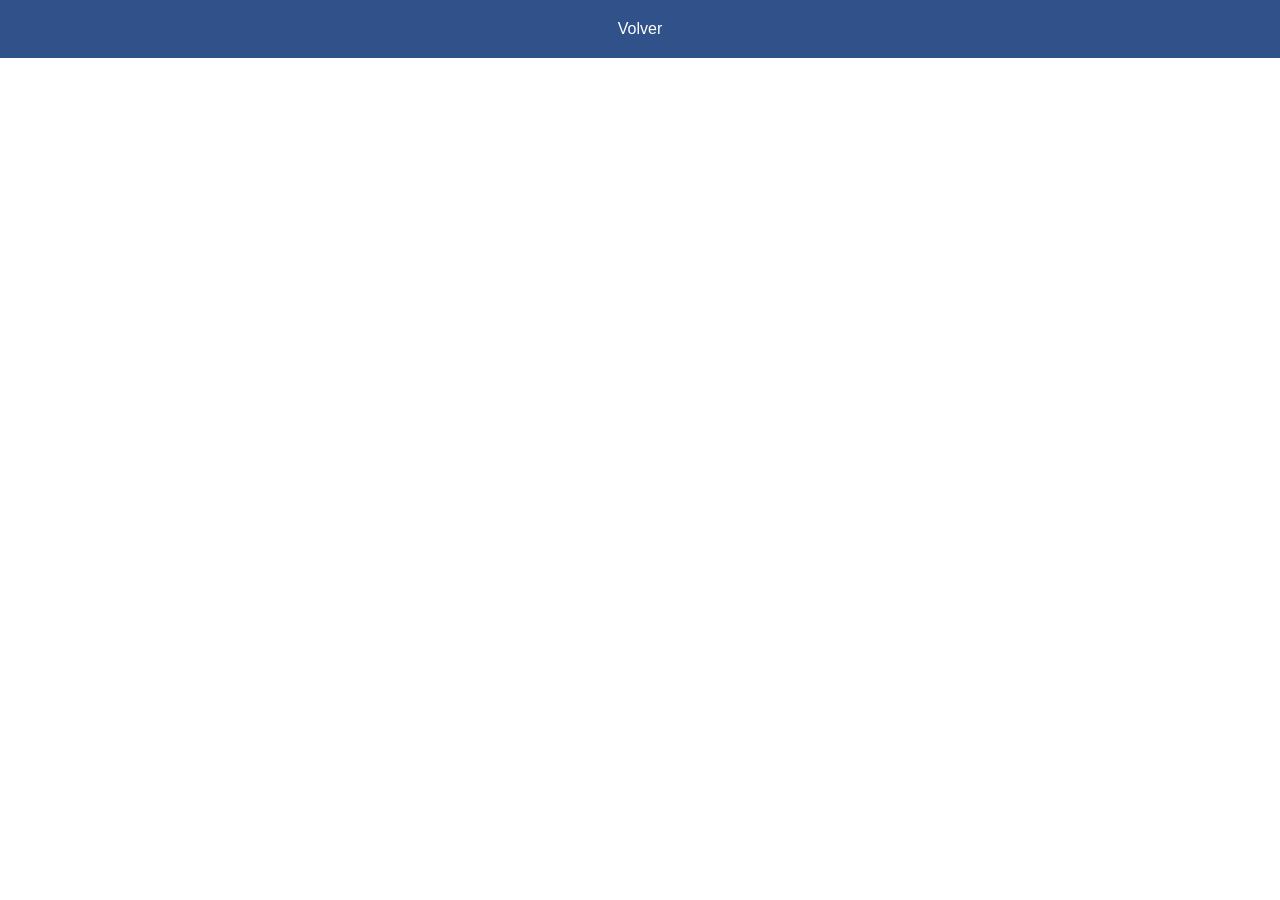
==== subaginas/gestor.html @ 47077f36 "Estructura" ====
<html>
    <head>
        <meta charset="UTF-8">
        <link rel="stylesheet" href="../css/gestor_style.css" />
        <link rel="shortcut icon" href="recursos/logo.png" type="image/x-icon" />
        <title>uTASK - GESTOR DE TAREAS</title>
    </head>
    <body>
        <header>
            <a href ="../index.html">Volver</a>
        </header>
    </body>
</html>
---- css/gestor_style.css ----
* {
    margin: 0;
    padding: 0;
    box-sizing: border-box;
    font-family: Arial, Helvetica, sans-serif;
}
body{
    margin: 0;
    padding: 0;
}
header{
    background-color: #31518a;
    color: white;
    margin: 0;
    padding: 20;
    text-align: center;
}
header a{
    text-decoration: none;
    color: white;
}
header a:hover{
    background-color: white;
    color: #31518a;
}
aside{
    background-color: #4e648b;
    color: white;
    margin: 0;
    padding: 20;
    text-align: center;
}
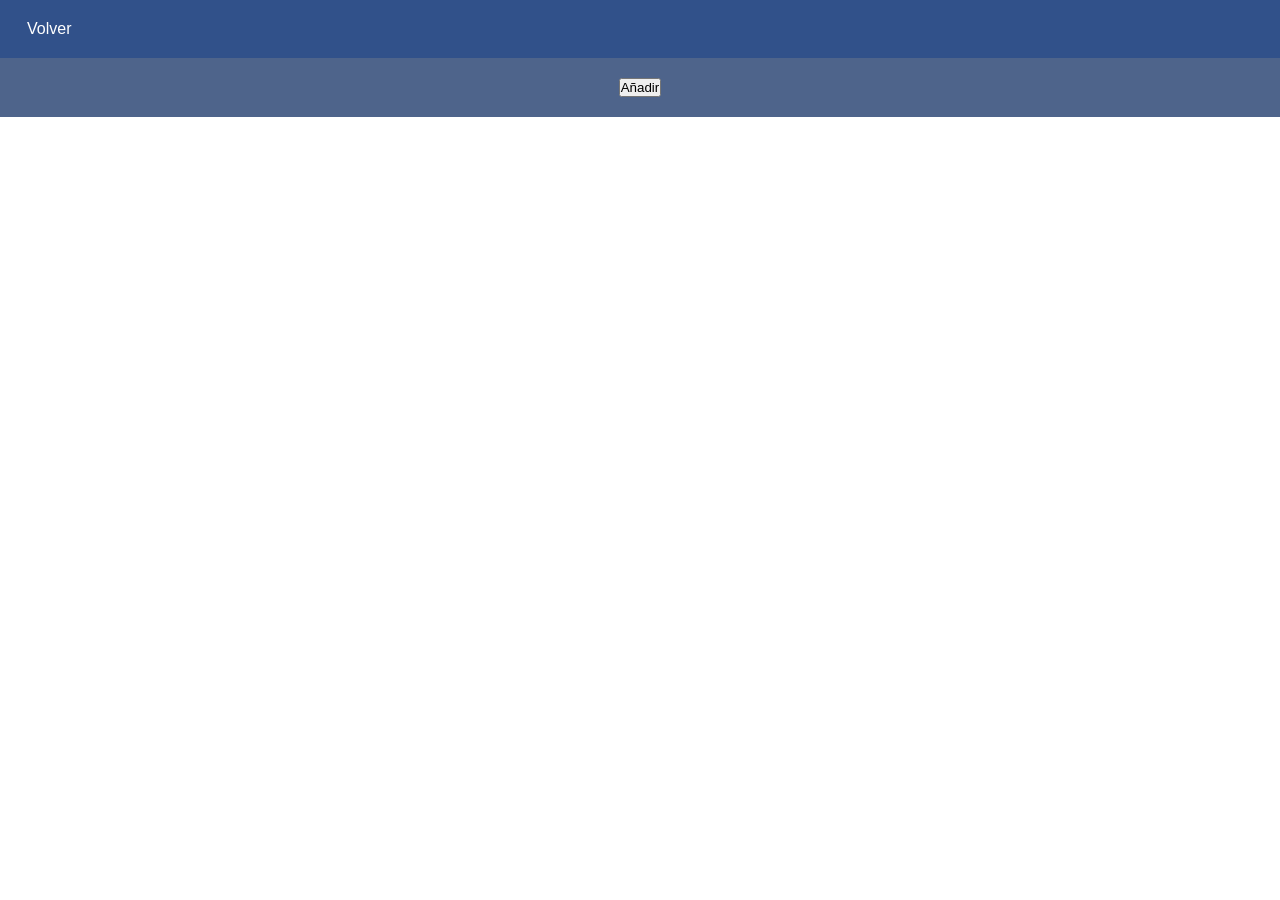
==== commit 609bdfaf: "pudding" ====
--- a/subaginas/gestor.html
+++ b/subaginas/gestor.html
@@ -9,5 +9,16 @@
         <header>
             <a href ="../index.html">Volver</a>
         </header>
+        <main>
+            <aside>
+                <button id="anadir">Añadir</button>
+            </aside>
+            <section id="contenedor">
+                <div>
+                    <!-- Aqui va todo el div -->
+                </div>
+            </section>
+        </main>
+        <script src="../JavaScript/gestor.js"></script>
     </body>
 </html>
--- a/css/gestor_style.css
+++ b/css/gestor_style.css
@@ -13,11 +13,13 @@
     color: white;
     margin: 0;
     padding: 20;
-    text-align: center;
+    /*text-align: center;*/
 }
 header a{
     text-decoration: none;
     color: white;
+    padding: 7;
+    border-radius: 10cm;
 }
 header a:hover{
     background-color: white;
@@ -29,4 +31,15 @@
     margin: 0;
     padding: 20;
     text-align: center;
-}+}
+section{
+    padding: 10;
+    display: flex;
+}
+.tarea {
+    border: 1px solid #ccc;
+    padding: 10px;
+    margin-bottom: 10px;
+    border-radius: 8px;
+    background-color: #f9f9f9;
+}
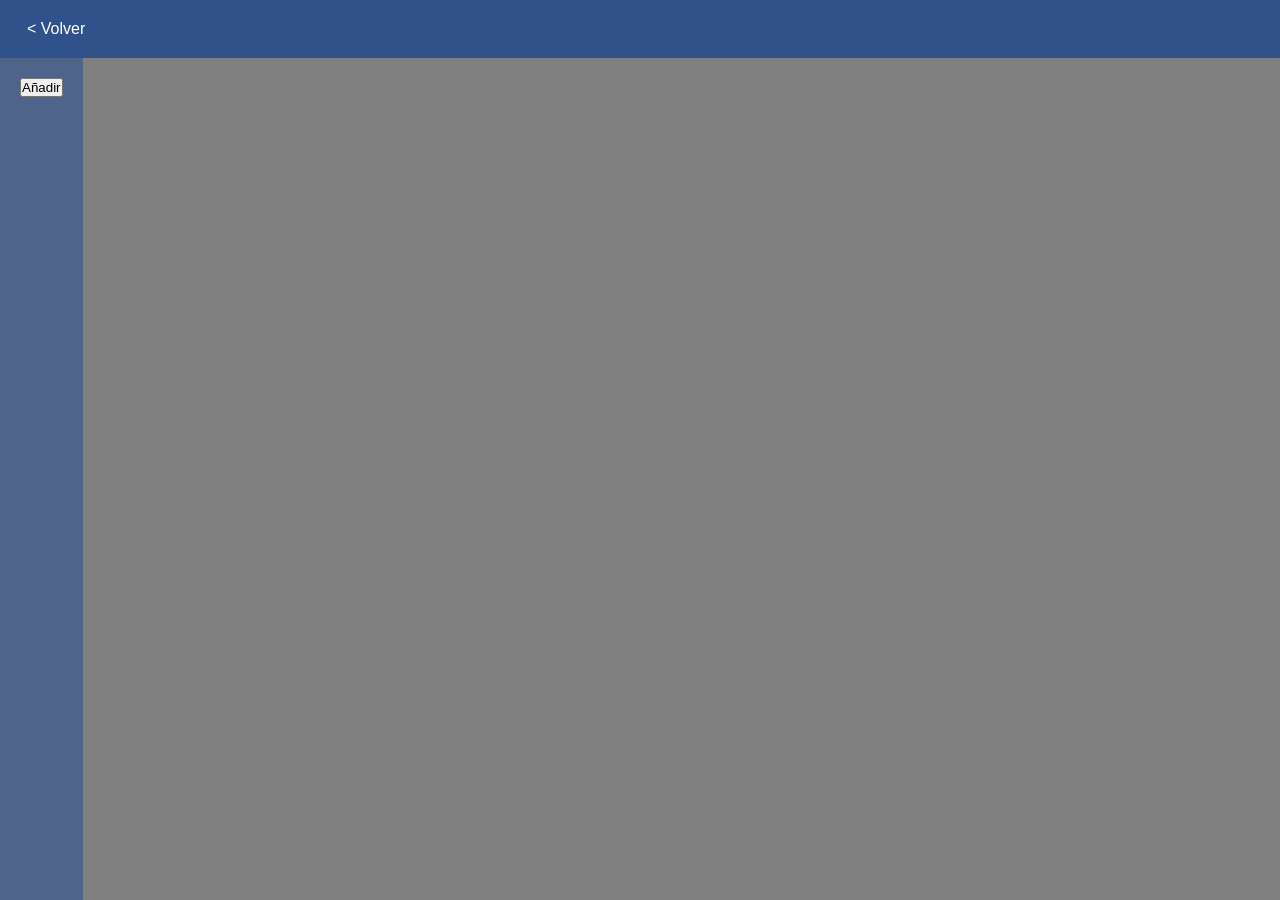
==== commit add0cf21: "Actualizado" ====
--- a/subaginas/gestor.html
+++ b/subaginas/gestor.html
@@ -7,16 +7,14 @@
     </head>
     <body>
         <header>
-            <a href ="../index.html">Volver</a>
+            <a href ="../index.html">< Volver</a>
         </header>
         <main>
             <aside>
                 <button id="anadir">Añadir</button>
             </aside>
             <section id="contenedor">
-                <div>
-                    <!-- Aqui va todo el div -->
-                </div>
+                <!-- Aqui van los divs -->
             </section>
         </main>
         <script src="../JavaScript/gestor.js"></script>
--- a/css/gestor_style.css
+++ b/css/gestor_style.css
@@ -7,6 +7,7 @@
 body{
     margin: 0;
     padding: 0;
+    background-color: gray;
 }
 header{
     background-color: #31518a;
@@ -31,10 +32,17 @@
     margin: 0;
     padding: 20;
     text-align: center;
+    float: left;
+
+    position: fixed;
+    left: 0;
+    top: 58;
+    bottom: 0
+    ;
 }
 section{
-    padding: 10;
     display: flex;
+    flex-wrap: wrap;
 }
 .tarea {
     border: 1px solid #ccc;
@@ -42,4 +50,5 @@
     margin-bottom: 10px;
     border-radius: 8px;
     background-color: #f9f9f9;
+    margin: 10;
 }
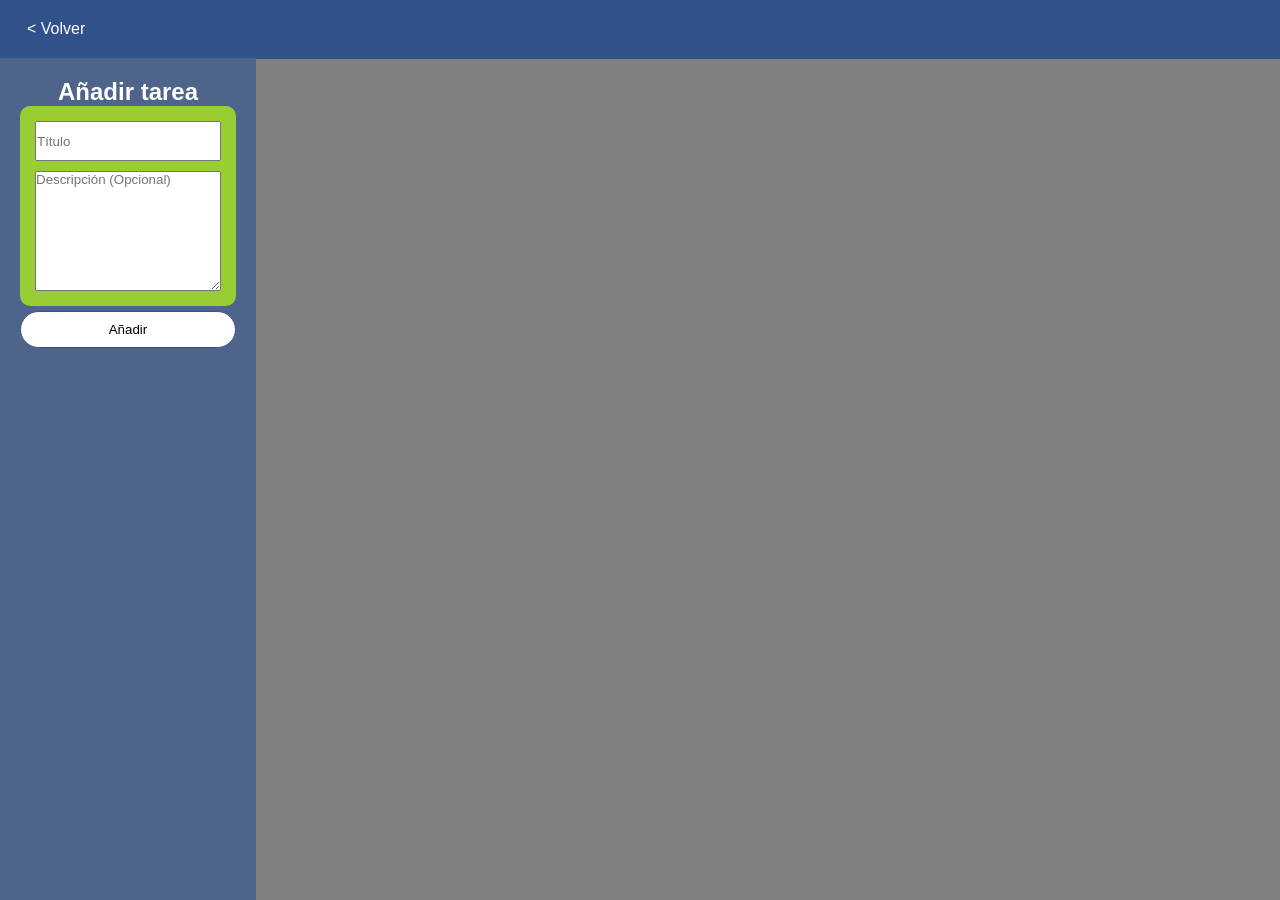
==== commit 31a9016b: "HTML perfect" ====
--- a/subaginas/gestor.html
+++ b/subaginas/gestor.html
@@ -11,6 +11,11 @@
         </header>
         <main>
             <aside>
+                <h2>Añadir tarea</h2>
+                <form>
+                    <input type="text" id="tar-tit" placeholder="Título"></input></br>
+                    <textarea id="tar-desc" placeholder="Descripción (Opcional)"></textarea>
+                </form>
                 <button id="anadir">Añadir</button>
             </aside>
             <section id="contenedor">
--- a/css/gestor_style.css
+++ b/css/gestor_style.css
@@ -6,7 +6,7 @@
 }
 body{
     margin: 0;
-    padding: 0;
+    padding: 1.55cm 0 0 0;
     background-color: gray;
 }
 header{
@@ -14,7 +14,12 @@
     color: white;
     margin: 0;
     padding: 20;
-    /*text-align: center;*/
+    height: 1.55cm;
+
+    position: fixed;
+    left: 0;
+    top: 0;
+    right: 0;
 }
 header a{
     text-decoration: none;
@@ -34,15 +39,54 @@
     text-align: center;
     float: left;
 
+    width: 20%;
     position: fixed;
     left: 0;
     top: 58;
-    bottom: 0
-    ;
+    bottom: 0;
 }
 section{
+    width: 80%;
     display: flex;
+    float: right;
     flex-wrap: wrap;
+    flex-grow: 1;
+}
+form{
+    background-color: yellowgreen;
+    padding: 15;
+
+    position: relative;
+    left: 0;
+    right: 0;
+
+    border-radius: 10px;
+}
+#tar-tit{
+    width: 100%;
+    height: 5%;
+    margin: 0 0 5 0;
+}
+#tar-desc{
+    width: 100%;
+    height: 15%;
+    margin: 5 0 0 0;
+}
+#anadir{
+    background-color: white;
+    border: solid 1px #31518a;
+    border-radius: 2cm;
+    color: rgb(0, 0, 0);
+    margin: 0;
+    padding: 10;
+    margin: 5 0;
+    text-align: center;
+    width: 100%;
+}
+#anadir:hover{
+    background-color: #31518a;
+    color: white;
+    border: solid 1px white;
 }
 .tarea {
     border: 1px solid #ccc;
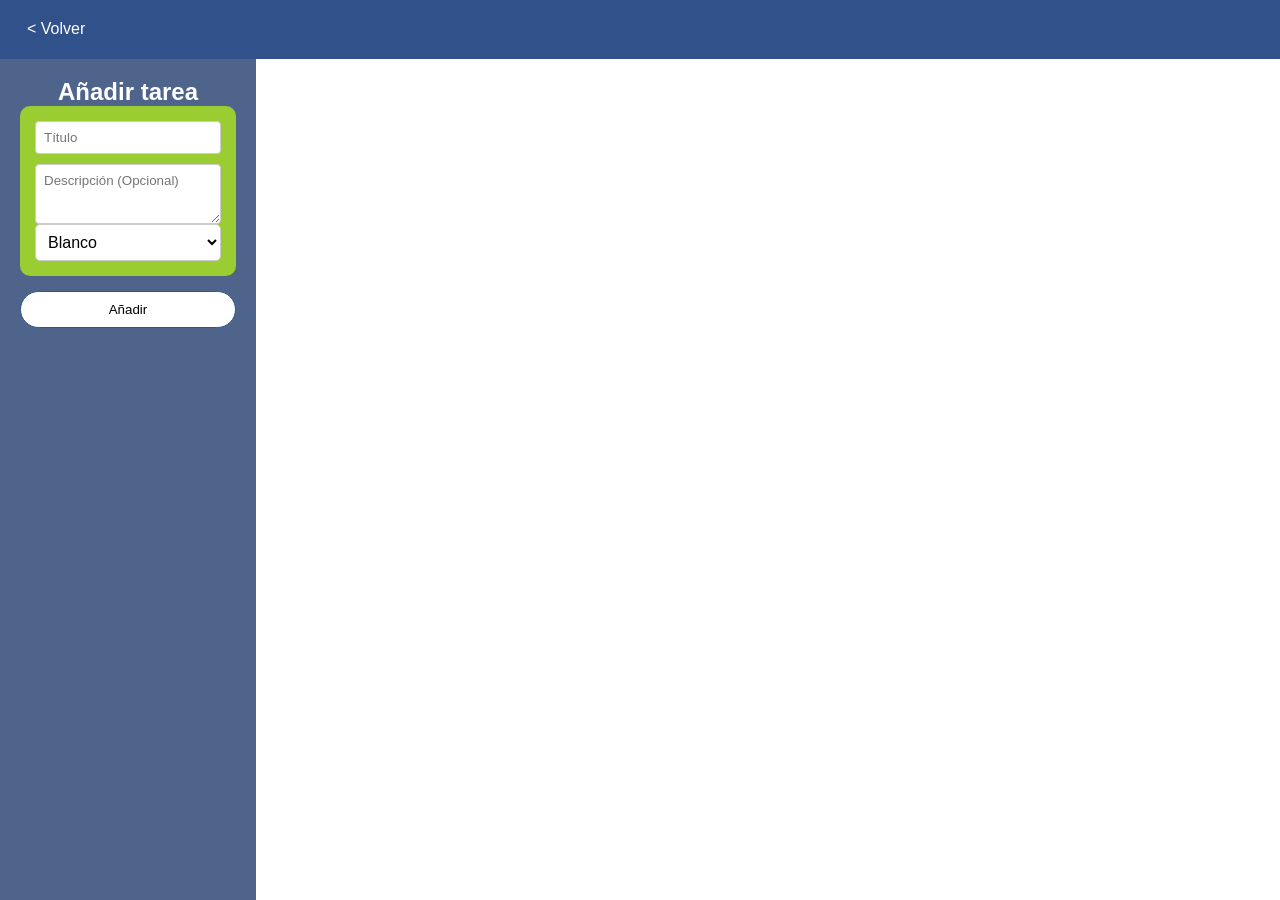
==== commit 568d806c: "colorines" ====
--- a/subaginas/gestor.html
+++ b/subaginas/gestor.html
@@ -15,6 +15,14 @@
                 <form>
                     <input type="text" id="tar-tit" placeholder="Título"></input></br>
                     <textarea id="tar-desc" placeholder="Descripción (Opcional)"></textarea>
+                    <select id="tar-color-select">
+                        <option value="#f9f9f9" style="background-color: #f9f9f9; color: black;">Blanco</option>
+                        <option value="#31518a" style="background-color: #31518a; color: white;">Azul</option>
+                        <option value="#FFD700" style="background-color: #FFD700; color: black;">Amarillo</option>
+                        <option value="#3CB371" style="background-color: #3CB371; color: white;">Verde</option>
+                        <option value="#DC3545" style="background-color: #DC3545; color: white;">Rojo</option>
+                    </select>
+
                 </form>
                 <button id="anadir">Añadir</button>
             </aside>
--- a/css/gestor_style.css
+++ b/css/gestor_style.css
@@ -7,24 +7,25 @@
 body{
     margin: 0;
     padding: 1.55cm 0 0 0;
-    background-color: gray;
+    background-color: white;
 }
 header{
     background-color: #31518a;
     color: white;
     margin: 0;
-    padding: 20;
+    padding: 20px;
     height: 1.55cm;
 
     position: fixed;
     left: 0;
     top: 0;
     right: 0;
+    z-index: 1000;
 }
 header a{
     text-decoration: none;
     color: white;
-    padding: 7;
+    padding: 7px;
     border-radius: 10cm;
 }
 header a:hover{
@@ -34,54 +35,81 @@
 aside{
     background-color: #4e648b;
     color: white;
-    margin: 0;
-    padding: 20;
+    padding: 20px;
     text-align: center;
     float: left;
 
     width: 20%;
     position: fixed;
     left: 0;
-    top: 58;
+    top: 58px;
     bottom: 0;
+    overflow-y: auto;
 }
-section{
+section#contenedor {
     width: 80%;
     display: flex;
     float: right;
     flex-wrap: wrap;
     flex-grow: 1;
+    padding: 10px;
 }
 form{
     background-color: yellowgreen;
-    padding: 15;
-
-    position: relative;
-    left: 0;
-    right: 0;
-
+    padding: 15px; 
     border-radius: 10px;
+    margin-bottom: 10px;
 }
 #tar-tit{
     width: 100%;
-    height: 5%;
-    margin: 0 0 5 0;
+    padding: 8px;
+    margin-bottom: 5px;
+    border: 1px solid #ccc;
+    border-radius: 4px;
 }
 #tar-desc{
     width: 100%;
-    height: 15%;
-    margin: 5 0 0 0;
+    padding: 8px;
+    margin-top: 5px;
+    border: 1px solid #ccc;
+    border-radius: 4px;
+    resize: vertical;
+    min-height: 60px;
+}
+.selector-opciones-color-container {
+  margin-top: 10px;
+  margin-bottom: 10px;
+  display: flex;
+  flex-direction: column;
+  gap: 5px;
+  background-color: #e0e0e0;
+  padding: 8px;
+  border-radius: 5px;
+}
+.selector-opciones-color-container label {
+  font-weight: bold;
+  color: #333;
+}
+#tar-color-select {
+  width: 100%;
+  padding: 8px;
+  border: 1px solid #ccc;
+  border-radius: 5px;
+  background-color: white;
+  cursor: pointer;
+  font-size: 1rem;
 }
 #anadir{
     background-color: white;
     border: solid 1px #31518a;
     border-radius: 2cm;
     color: rgb(0, 0, 0);
-    margin: 0;
-    padding: 10;
-    margin: 5 0;
+    padding: 10px;
+    margin: 5px 0;
     text-align: center;
     width: 100%;
+    cursor: pointer;
+    transition: background-color 0.3s, color 0.3s, border-color 0.3s;
 }
 #anadir:hover{
     background-color: #31518a;
@@ -93,6 +121,50 @@
     padding: 10px;
     margin-bottom: 10px;
     border-radius: 8px;
-    background-color: #f9f9f9;
-    margin: 10;
+    margin: 10px;
+    width: calc(25% - 20px);
+    min-width: 200px;
+    display: flex;
+    flex-direction: column;
+    justify-content: space-between;
+    min-height: 120px;
 }
+.subdiv {
+    display: flex;
+    flex-direction: column;
+    flex-grow: 1;
+}
+.subdiv h3{
+    margin-bottom: 10px;
+    word-wrap: break-word;
+}
+.subdiv h5 {
+    word-wrap: break-word;
+}
+.btn-eliminar{
+    background-color: white;
+    border: solid 1px black;
+    border-radius: 2cm;
+    color: black;
+    padding: 10px;
+    margin-top: 10px;
+    text-align: center;
+    width: 100%;
+    cursor: pointer;
+    transition: background-color 0.3s, color 0.3s, border-color 0.3s;
+}
+.btn-eliminar:hover{
+    background-color: var(--tarea-color-fondo, #f9f9f9);
+    color: white;
+    border: solid 1px white;
+}
+.btn-eliminar.btn-hover-yellow-bg:hover {
+  background-color: var(--tarea-color-fondo, #FFD700);
+  color: black;
+  border: solid 1px black;
+}
+.btn-eliminar.btn-hover-black-bg:hover {
+  background-color: black;
+  color: white;
+  border: solid 1px white;
+}
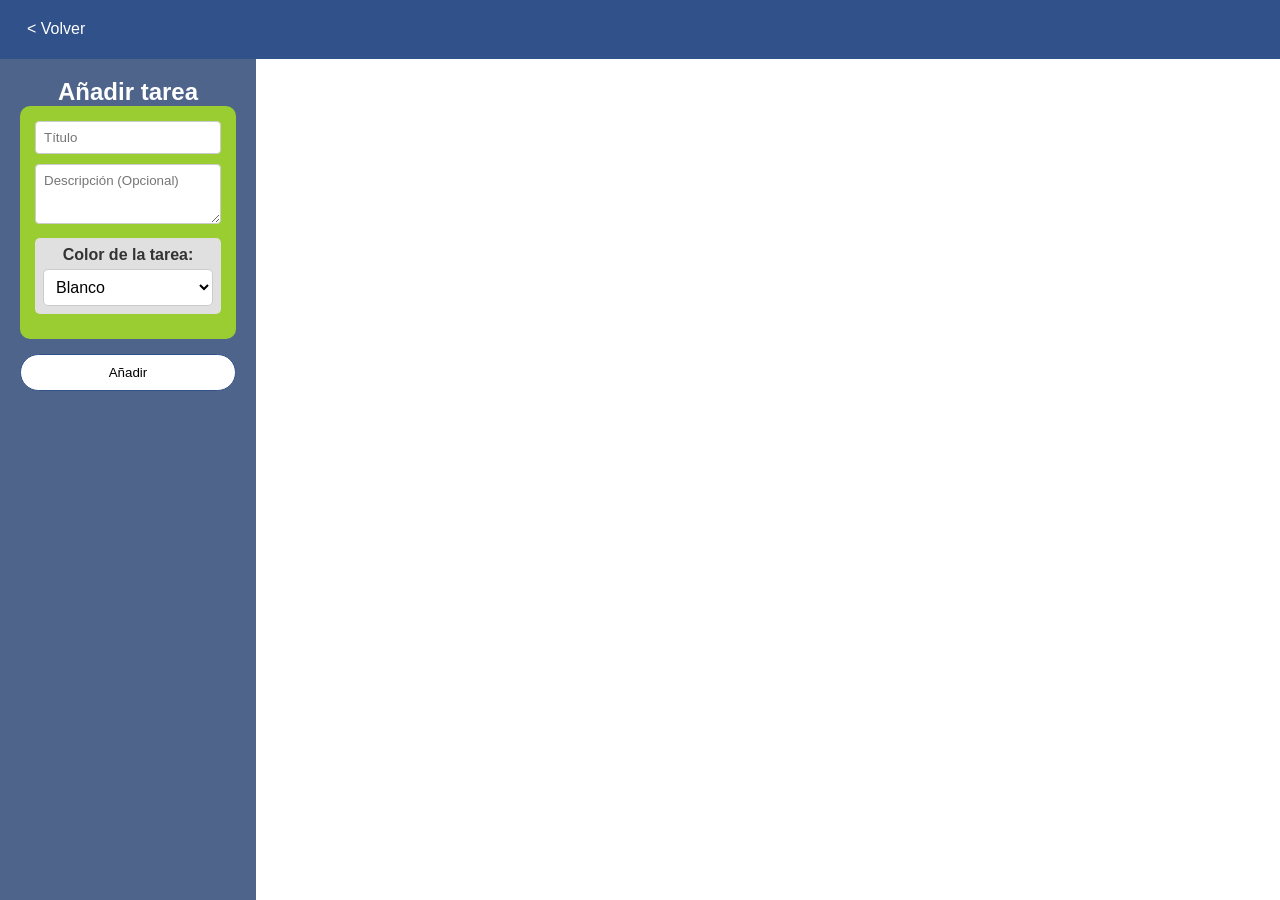
==== commit 406d604b: "Colores de js" ====
--- a/subaginas/gestor.html
+++ b/subaginas/gestor.html
@@ -1,3 +1,4 @@
+<!DOCTYPE html>
 <html>
     <head>
         <meta charset="UTF-8">
@@ -13,23 +14,25 @@
             <aside>
                 <h2>Añadir tarea</h2>
                 <form>
-                    <input type="text" id="tar-tit" placeholder="Título"></input></br>
+                    <input type="text" id="tar-tit" placeholder="Título"></input><br>
                     <textarea id="tar-desc" placeholder="Descripción (Opcional)"></textarea>
-                    <select id="tar-color-select">
-                        <option value="#f9f9f9" style="background-color: #f9f9f9; color: black;">Blanco</option>
-                        <option value="#31518a" style="background-color: #31518a; color: white;">Azul</option>
-                        <option value="#FFD700" style="background-color: #FFD700; color: black;">Amarillo</option>
-                        <option value="#3CB371" style="background-color: #3CB371; color: white;">Verde</option>
-                        <option value="#DC3545" style="background-color: #DC3545; color: white;">Rojo</option>
-                    </select>
 
+                    <div class="selector-opciones-color-container">
+                        <label for="tar-color-select">Color de la tarea:</label>
+                        <select id="tar-color-select">
+                            <option value="#f9f9f9" style="background-color: #f9f9f9; color: black;">Blanco</option> 
+                            <option value="#31518a" style="background-color: #31518a; color: white;">Azul</option>
+                            <option value="#e7e552" style="background-color: #e7e552; color: black;">Amarillo</option>
+                            <option value="#3CB371" style="background-color: #3CB371; color: white;">Verde</option>
+                            <option value="#DC3545" style="background-color: #DC3545; color: white;">Rojo</option>
+                        </select>
+                    </div>
                 </form>
                 <button id="anadir">Añadir</button>
             </aside>
             <section id="contenedor">
-                <!-- Aqui van los divs -->
             </section>
         </main>
         <script src="../JavaScript/gestor.js"></script>
     </body>
-</html>+</html>
--- a/css/gestor_style.css
+++ b/css/gestor_style.css
@@ -4,41 +4,44 @@
     box-sizing: border-box;
     font-family: Arial, Helvetica, sans-serif;
 }
-body{
+body {
     margin: 0;
     padding: 1.55cm 0 0 0;
-    background-color: white;
-}
-header{
+    background-size: cover;
+    background-repeat: no-repeat;
+    background-position: center center;
+    background-attachment: fixed;
+    background-color: white;
+    min-height: 100vh;
+}
+header {
     background-color: #31518a;
     color: white;
     margin: 0;
     padding: 20px;
     height: 1.55cm;
-
     position: fixed;
     left: 0;
     top: 0;
     right: 0;
     z-index: 1000;
 }
-header a{
+header a {
     text-decoration: none;
     color: white;
     padding: 7px;
     border-radius: 10cm;
 }
-header a:hover{
+header a:hover {
     background-color: white;
     color: #31518a;
 }
-aside{
+aside {
     background-color: #4e648b;
     color: white;
     padding: 20px;
     text-align: center;
     float: left;
-
     width: 20%;
     position: fixed;
     left: 0;
@@ -54,20 +57,20 @@
     flex-grow: 1;
     padding: 10px;
 }
-form{
+form {
     background-color: yellowgreen;
     padding: 15px; 
     border-radius: 10px;
     margin-bottom: 10px;
 }
-#tar-tit{
+#tar-tit {
     width: 100%;
     padding: 8px;
     margin-bottom: 5px;
     border: 1px solid #ccc;
     border-radius: 4px;
 }
-#tar-desc{
+#tar-desc {
     width: 100%;
     padding: 8px;
     margin-top: 5px;
@@ -77,29 +80,29 @@
     min-height: 60px;
 }
 .selector-opciones-color-container {
-  margin-top: 10px;
-  margin-bottom: 10px;
-  display: flex;
-  flex-direction: column;
-  gap: 5px;
-  background-color: #e0e0e0;
-  padding: 8px;
-  border-radius: 5px;
+    margin-top: 10px;
+    margin-bottom: 10px;
+    display: flex;
+    flex-direction: column;
+    gap: 5px;
+    background-color: #e0e0e0;
+    padding: 8px;
+    border-radius: 5px;
 }
 .selector-opciones-color-container label {
-  font-weight: bold;
-  color: #333;
+    font-weight: bold;
+    color: #333;
 }
 #tar-color-select {
-  width: 100%;
-  padding: 8px;
-  border: 1px solid #ccc;
-  border-radius: 5px;
-  background-color: white;
-  cursor: pointer;
-  font-size: 1rem;
-}
-#anadir{
+    width: 100%;
+    padding: 8px;
+    border: 1px solid #ccc;
+    border-radius: 5px;
+    background-color: white;
+    cursor: pointer;
+    font-size: 1rem;
+}
+#anadir {
     background-color: white;
     border: solid 1px #31518a;
     border-radius: 2cm;
@@ -111,7 +114,7 @@
     cursor: pointer;
     transition: background-color 0.3s, color 0.3s, border-color 0.3s;
 }
-#anadir:hover{
+#anadir:hover {
     background-color: #31518a;
     color: white;
     border: solid 1px white;
@@ -134,37 +137,103 @@
     flex-direction: column;
     flex-grow: 1;
 }
-.subdiv h3{
+.subdiv h3 {
     margin-bottom: 10px;
     word-wrap: break-word;
 }
 .subdiv h5 {
     word-wrap: break-word;
 }
-.btn-eliminar{
+
+/* Contenedor de los botones dentro de la tarea */
+.button-container {
+    display: flex;
+    gap: 10px; /* Espacio entre los botones */
+    margin-top: 10px;
+}
+
+/* Estilos para el botón Editar (MISMO FORMATO QUE ELIMINAR) */
+.btn-editar {
+    background-color: white; /* Fondo blanco */
+    border: solid 1px black; /* Borde negro */
+    border-radius: 2cm; /* Bordes redondeados */
+    color: black; /* Texto negro */
+    padding: 10px; /* Espaciado interno */
+    text-align: center; /* Centrar texto */
+    flex-grow: 1; /* Crecer en el contenedor */
+    cursor: pointer; /* Cambiar cursor al pasar el mouse */
+    transition: background-color 0.3s, color 0.3s, border-color 0.3s; /* Transición suave */
+}
+.btn-editar.btn-hover-black-bg:hover {
+    background-color: black;
+    color: white;
+    border: solid 1px white;
+}
+/* Hover para el botón Editar cuando el fondo de la tarea es blanco */
+.btn-editar-blanco:hover {
+    background-color: black; /* Fondo negro en hover */
+    color: white; /* Texto blanco en hover */
+    border: solid 1px black; /* Borde negro en hover */
+}
+
+/* Hover para el botón Editar en otros casos */
+.btn-editar:hover {
+    background-color: var(--tarea-color-fondo, #f9f9f9); /* Color de fondo en hover */
+    color: white; /* Texto blanco en hover */
+    border: solid 1px white; /* Borde blanco en hover */
+}
+
+/* Estilos para el botón Guardar (cuando el botón de editar cambia a Guardar) */
+.btn-guardar {
+    background-color: #3cb371; /* Verde */
+    border: solid 1px #ffffff;
+    border-radius: 2cm;
+    color: #ffffff;
+    padding: 10px;
+    text-align: center;
+    flex-grow: 1;
+    cursor: pointer;
+    transition: background-color 0.3s, color 0.3s, border-color 0.3s;
+}
+
+.btn-guardar:hover {
+    background-color: #2a7e4f;
+    border-color: #ffffff;
+}
+
+/* Estilos para el botón Eliminar */
+.btn-eliminar {
     background-color: white;
     border: solid 1px black;
     border-radius: 2cm;
     color: black;
     padding: 10px;
-    margin-top: 10px;
-    text-align: center;
-    width: 100%;
+    text-align: center;
+    flex-grow: 1;
     cursor: pointer;
     transition: background-color 0.3s, color 0.3s, border-color 0.3s;
 }
-.btn-eliminar:hover{
+
+.btn-eliminar:hover {
     background-color: var(--tarea-color-fondo, #f9f9f9);
     color: white;
     border: solid 1px white;
 }
 .btn-eliminar.btn-hover-yellow-bg:hover {
-  background-color: var(--tarea-color-fondo, #FFD700);
-  color: black;
-  border: solid 1px black;
+    background-color: var(--tarea-color-fondo, #e7e552);
+    color: white;
+    border: solid 1px white;
 }
 .btn-eliminar.btn-hover-black-bg:hover {
-  background-color: black;
-  color: white;
-  border: solid 1px white;
-}+    background-color: black;
+    color: white;
+    border: solid 1px white;
+}
+
+/* Indicador visual para elementos editables (título y descripción) */
+[contenteditable="true"] {
+    outline: 2px dashed #007bff; /* Borde azul punteado */
+    padding: 2px;
+    min-height: 1em; /* Asegura una altura mínima para elementos editables vacíos */
+    box-sizing: border-box; /* Para que el padding y el borde no aumenten el tamaño */
+}
